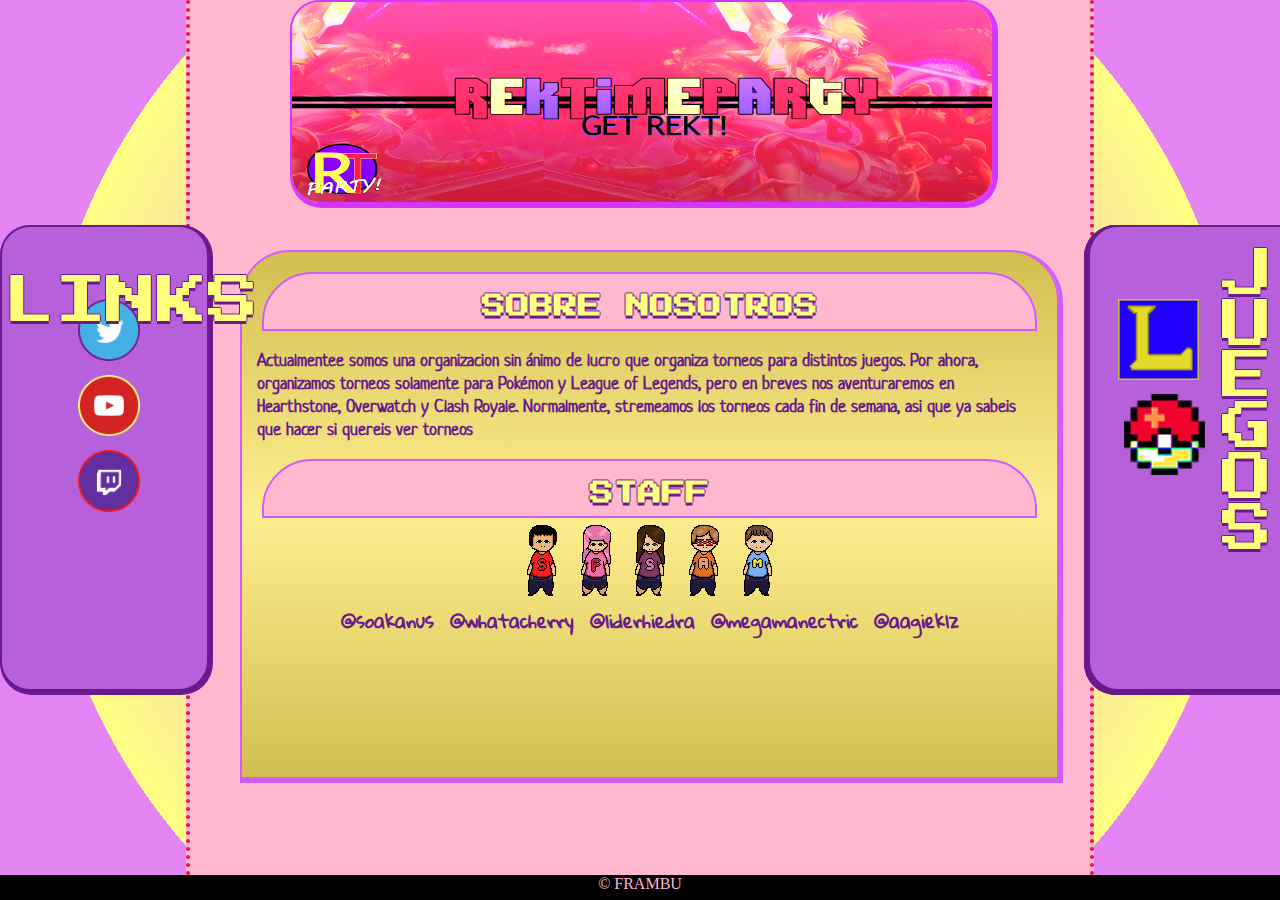
==== index.html @ a90994ee "cambio cuerpo para nav y aside" ====
<!DOCTYPE html>
<html lang="es">
<head>
<meta charset="UTF-8">
<link rel="stylesheet" href="css\estilo1.css">
<title>REKTIMEPARTY</title>
</head>

<body>
<header>

<img src="imgs/encabezado.png"/>

</header>
<nav><div id="titulo1"><p class="links">LINKS</p></div>
<ul>
<li><a href="https://twitter.com/rektimeparty/"><img id="twitter" src="imgs/twitter.png"/></a></li>


<li><a href="https://www.youtube.com/channel/UCuNMe7Bv-fs61JHrf4mCaPg"><img id="youtube" src="imgs/youtube.png"/></a></li>

<li><a href="https://www.twitch.tv/rekttimeparty"><img id="twitch" src="imgs/twitch.png"/></a></li>
<ul>

</nav>

<section>
<div id="contenido">

<div><h2>Sobre nosotros</h2></div>
<div>

<p>Actualmentee somos una organizacion sin ánimo de lucro que organiza torneos para distintos juegos. Por ahora, organizamos torneos solamente para Pokémon y League of Legends, pero en breves nos aventuraremos en Hearthstone, Overwatch y Clash Royale.


Normalmente, stremeamos los torneos cada fin de semana, asi que ya sabeis que hacer si quereis ver torneos
</p></div>

<div><h2>STAFF</h2></div>
<div>
<img src="imgs/soak.png"/>
<img src="imgs/frambu.png"/>
<img src="imgs/Selia.png"/>
<img src="imgs/aagio.png"/>
<img src="imgs/manec.png"/></br>
<a href="https://twitter.com/Soakanus"><span>@soakanus</span></a> <a href="https://twitter.com/WhatAcherry"><span>@whatacherry</span></a> <a href="https://twitter.com/LiderHiedra"><span>@liderhiedra</span></a> <a href="https://twitter.com/Megamanectric"><span>@megamanectric</span></a> <a href="https://twitter.com/AagieKLZ"><span>@aagieklz</span></a></div>

</div>

</section>

<aside>
<div>
<div id="titulo2"><p class="links">JUEGOS</p></div>
<ul>
<li><a  href=""><img id="lol" src="SPRITES/lol.png"/></a> </li>
<li><a  href=""><img id="poke" src="SPRITES/pokemon.png"/></a></li>
</ul></div>
</aside>
<footer>© FRAMBU</footer>
</body>

<aside>
<ul>
<li><a  href=""><img id="lol" src="SPRITES/lol.png"/></a> </li>
<li><a  href=""><img id="poke" src="SPRITES/pokemon.png"/></a></li>
</ul>
<p class="links">J</br>U</br>E</br>G</br>O</br>S</p>
</aside>
<footer>© FRAMBU</footer>
</body>

<aside>
<ul>
<li><a  href=""><img id="lol" src="SPRITES/lol.png"/></a> </li>
<li><a  href=""><img id="poke" src="SPRITES/pokemon.png"/></a></li>
</ul>
<p class="links">J</br>U</br>E</br>G</br>O</br>S</p>
</aside>
</body>
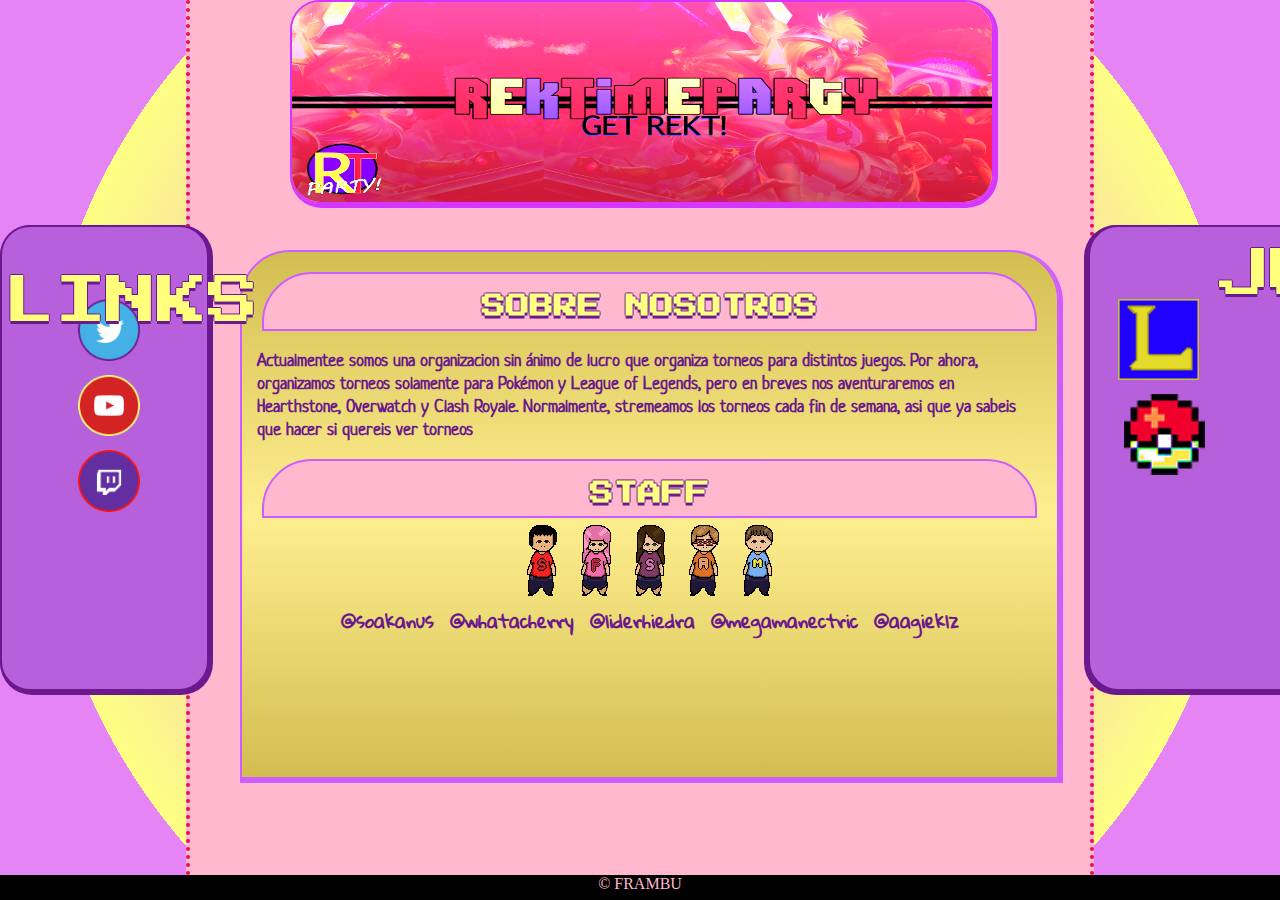
==== commit fd427f1b: "aaaa" ====
--- a/index.html
+++ b/index.html
@@ -59,22 +59,3 @@
 </aside>
 <footer>© FRAMBU</footer>
 </body>
-
-<aside>
-<ul>
-<li><a  href=""><img id="lol" src="SPRITES/lol.png"/></a> </li>
-<li><a  href=""><img id="poke" src="SPRITES/pokemon.png"/></a></li>
-</ul>
-<p class="links">J</br>U</br>E</br>G</br>O</br>S</p>
-</aside>
-<footer>© FRAMBU</footer>
-</body>
-
-<aside>
-<ul>
-<li><a  href=""><img id="lol" src="SPRITES/lol.png"/></a> </li>
-<li><a  href=""><img id="poke" src="SPRITES/pokemon.png"/></a></li>
-</ul>
-<p class="links">J</br>U</br>E</br>G</br>O</br>S</p>
-</aside>
-</body>
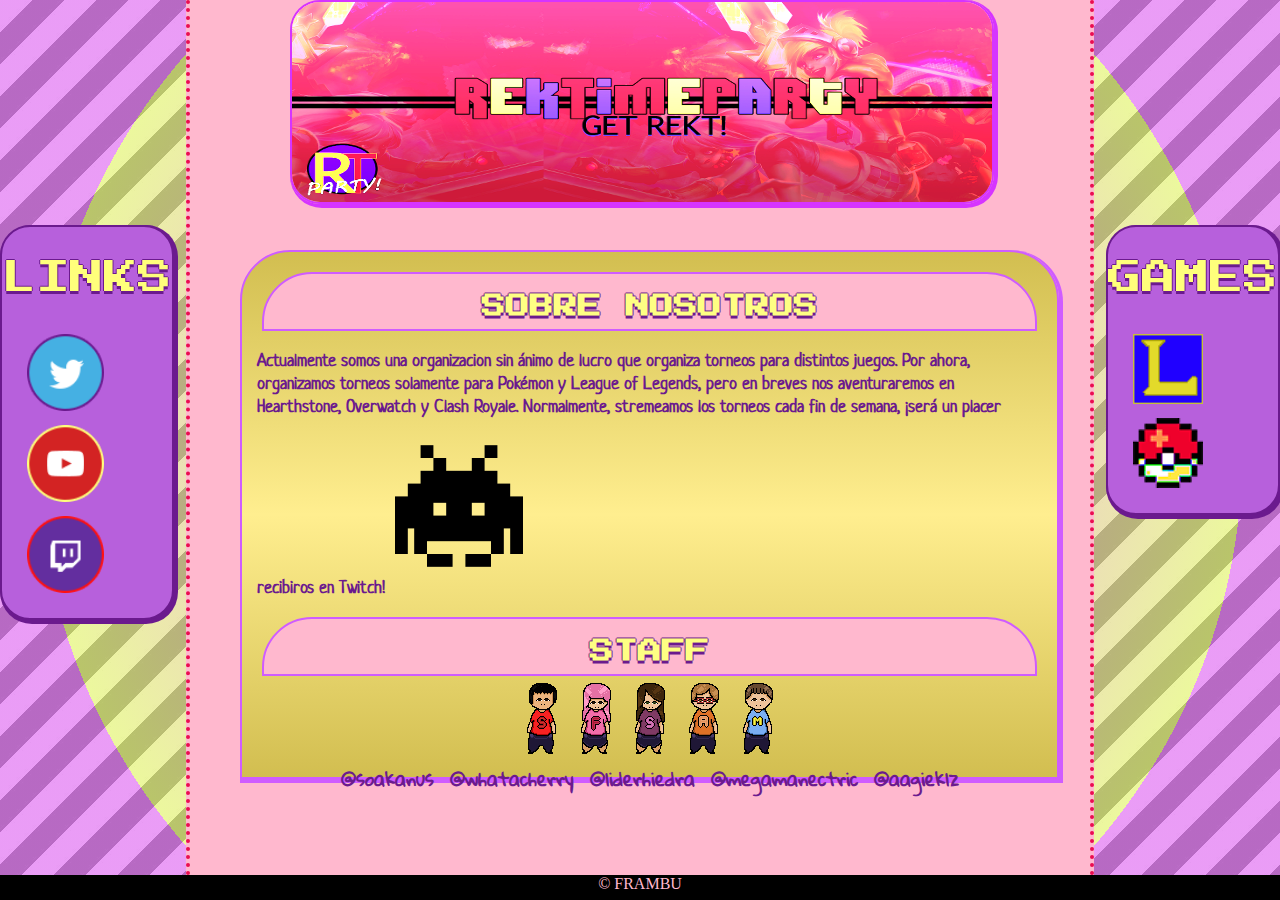
==== commit 7a961e3a: "marciano" ====
--- a/index.html
+++ b/index.html
@@ -30,10 +30,10 @@
 <div><h2>Sobre nosotros</h2></div>
 <div>
 
-<p>Actualmentee somos una organizacion sin ánimo de lucro que organiza torneos para distintos juegos. Por ahora, organizamos torneos solamente para Pokémon y League of Legends, pero en breves nos aventuraremos en Hearthstone, Overwatch y Clash Royale.
+<p>Actualmente somos una organizacion sin ánimo de lucro que organiza torneos para distintos juegos. Por ahora, organizamos torneos solamente para <span class="marcador">Pokémon</span> y <span class="marcador">League of Legends</span>, pero en breves nos aventuraremos en <span class="marcador">Hearthstone</span>, <span class="marcador">Overwatch</span> y <span class="marcador">Clash Royale</span>.
 
 
-Normalmente, stremeamos los torneos cada fin de semana, asi que ya sabeis que hacer si quereis ver torneos
+Normalmente, stremeamos los torneos cada fin de semana, ¡será un placer recibiros en Twitch! <img id="marciano" src="imgs/marciano.png" />
 </p></div>
 
 <div><h2>STAFF</h2></div>
@@ -51,7 +51,7 @@
 
 <aside>
 <div>
-<div id="titulo2"><p class="links">JUEGOS</p></div>
+<div id="titulo2"><p class="links">GAMES</p></div>
 <ul>
 <li><a  href=""><img id="lol" src="SPRITES/lol.png"/></a> </li>
 <li><a  href=""><img id="poke" src="SPRITES/pokemon.png"/></a></li>
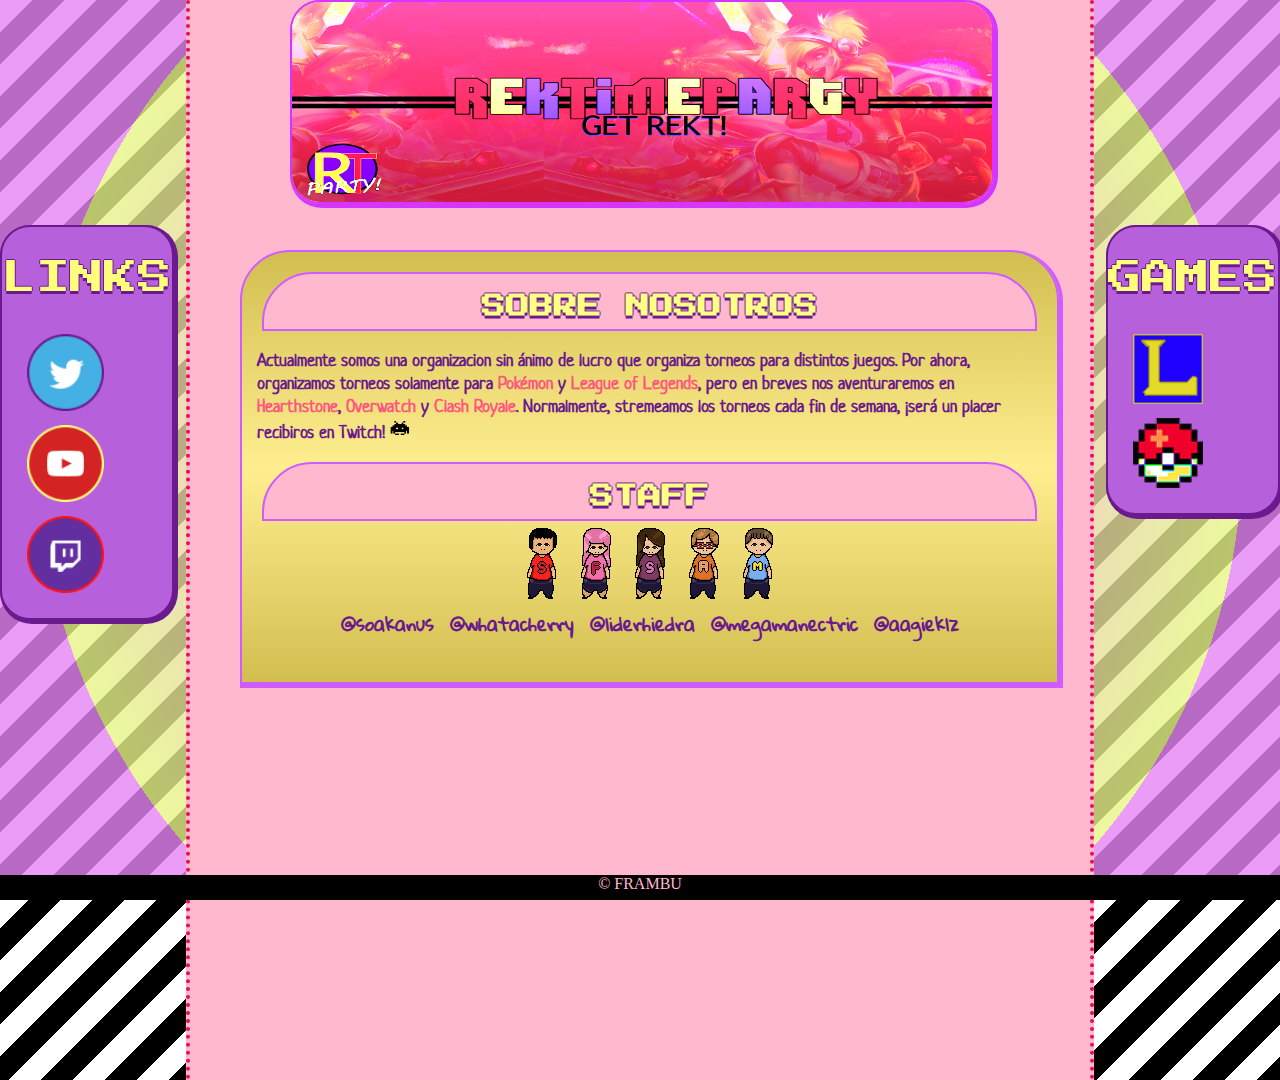
==== commit 6b103e59: "addlol" ====
--- a/index.html
+++ b/index.html
@@ -53,7 +53,7 @@
 <div>
 <div id="titulo2"><p class="links">GAMES</p></div>
 <ul>
-<li><a  href=""><img id="lol" src="SPRITES/lol.png"/></a> </li>
+<li><a  href="lol.html"><img id="lol" src="SPRITES/lol.png"/></a> </li>
 <li><a  href=""><img id="poke" src="SPRITES/pokemon.png"/></a></li>
 </ul></div>
 </aside>
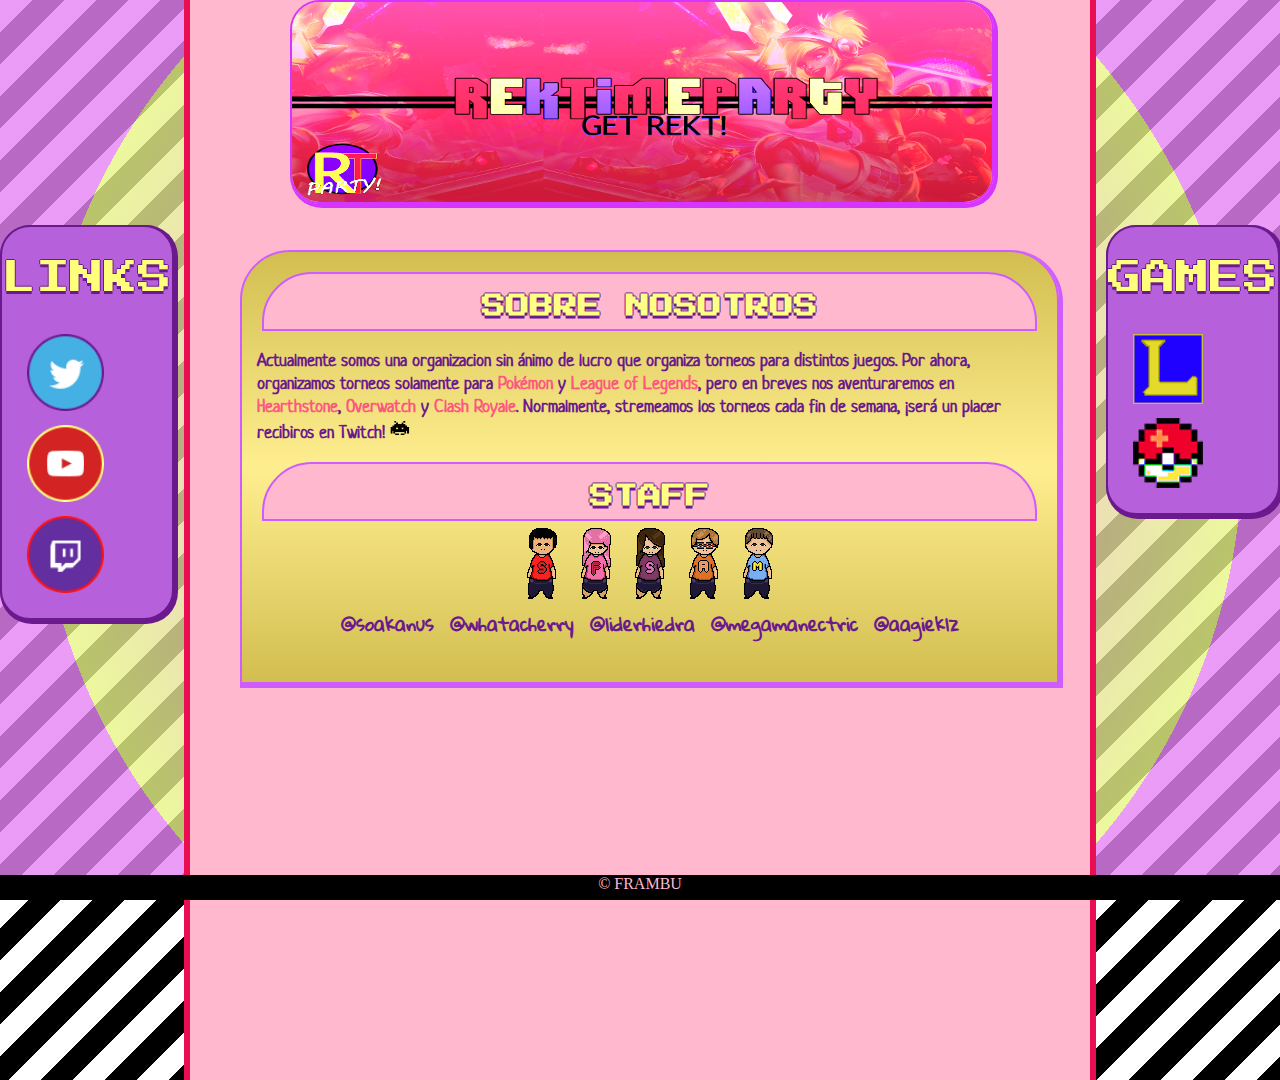
==== commit 9b8270a3: "eee" ====
--- a/index.html
+++ b/index.html
@@ -54,7 +54,7 @@
 <div id="titulo2"><p class="links">GAMES</p></div>
 <ul>
 <li><a  href="lol.html"><img id="lol" src="SPRITES/lol.png"/></a> </li>
-<li><a  href=""><img id="poke" src="SPRITES/pokemon.png"/></a></li>
+<li><a  href="pokemon.html"><img id="poke" src="SPRITES/pokemon.png"/></a></li>
 </ul></div>
 </aside>
 <footer>© FRAMBU</footer>
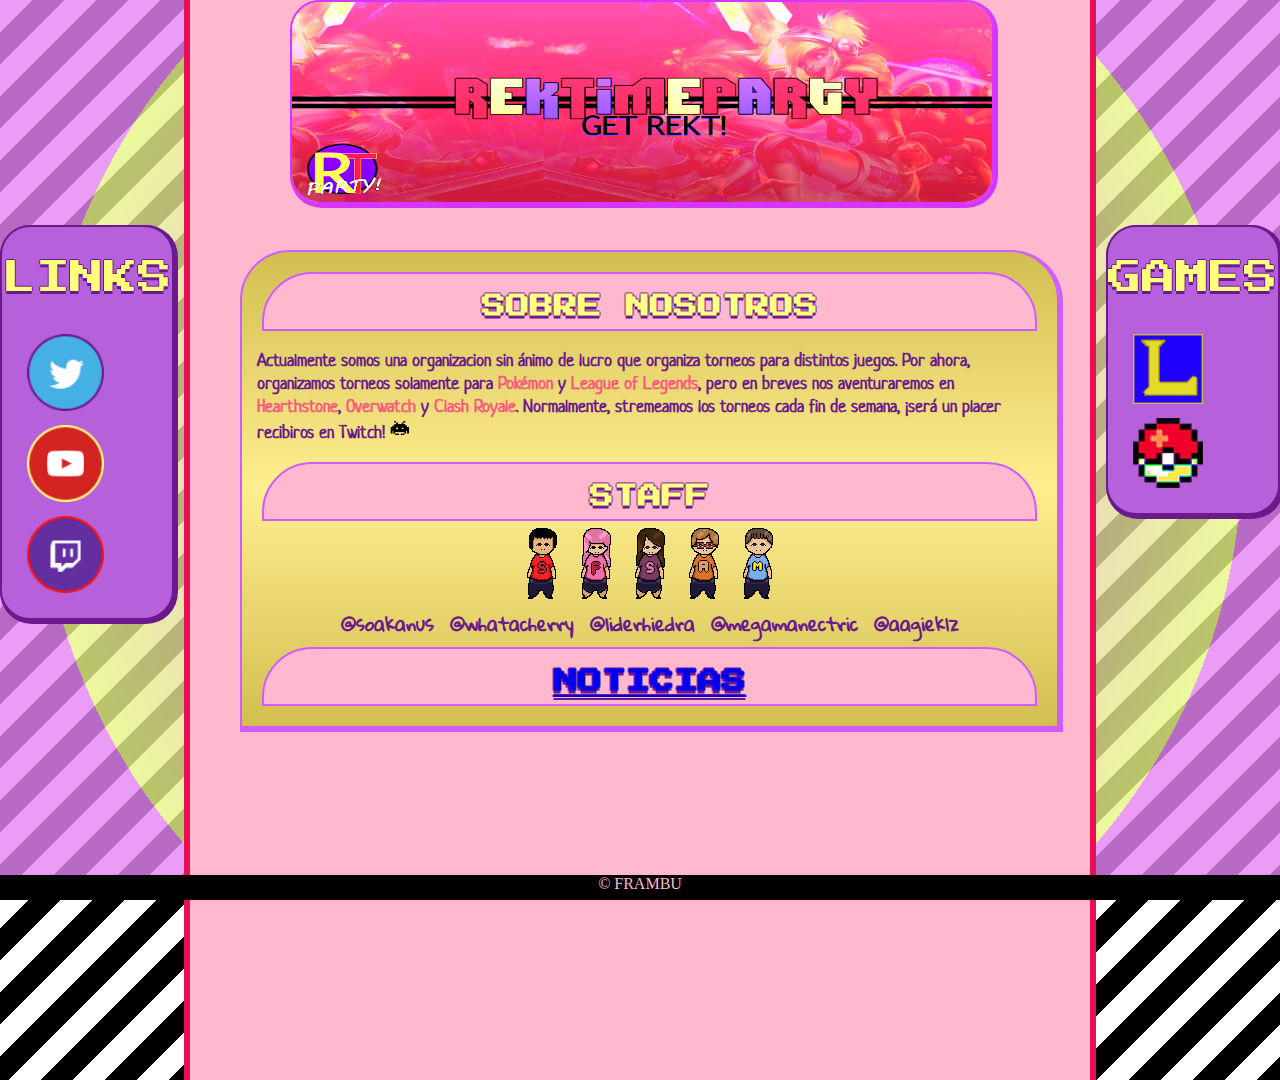
==== commit 01e2fc0e: "NOTICIAS ADD" ====
--- a/index.html
+++ b/index.html
@@ -2,6 +2,8 @@
 <html lang="es">
 <head>
 <meta charset="UTF-8">
+ 
+<link rel="shortcut icon" href="SPRITES\rt.png">
 <link rel="stylesheet" href="css\estilo1.css">
 <title>REKTIMEPARTY</title>
 </head>
@@ -45,7 +47,14 @@
 <img src="imgs/manec.png"/></br>
 <a href="https://twitter.com/Soakanus"><span>@soakanus</span></a> <a href="https://twitter.com/WhatAcherry"><span>@whatacherry</span></a> <a href="https://twitter.com/LiderHiedra"><span>@liderhiedra</span></a> <a href="https://twitter.com/Megamanectric"><span>@megamanectric</span></a> <a href="https://twitter.com/AagieKLZ"><span>@aagieklz</span></a></div>
 
+
+
+
+<div><h2><a id="contact" href="noticias.html">NOTICIAS</a></h2></div>
+
 </div>
+
+
 
 </section>
 
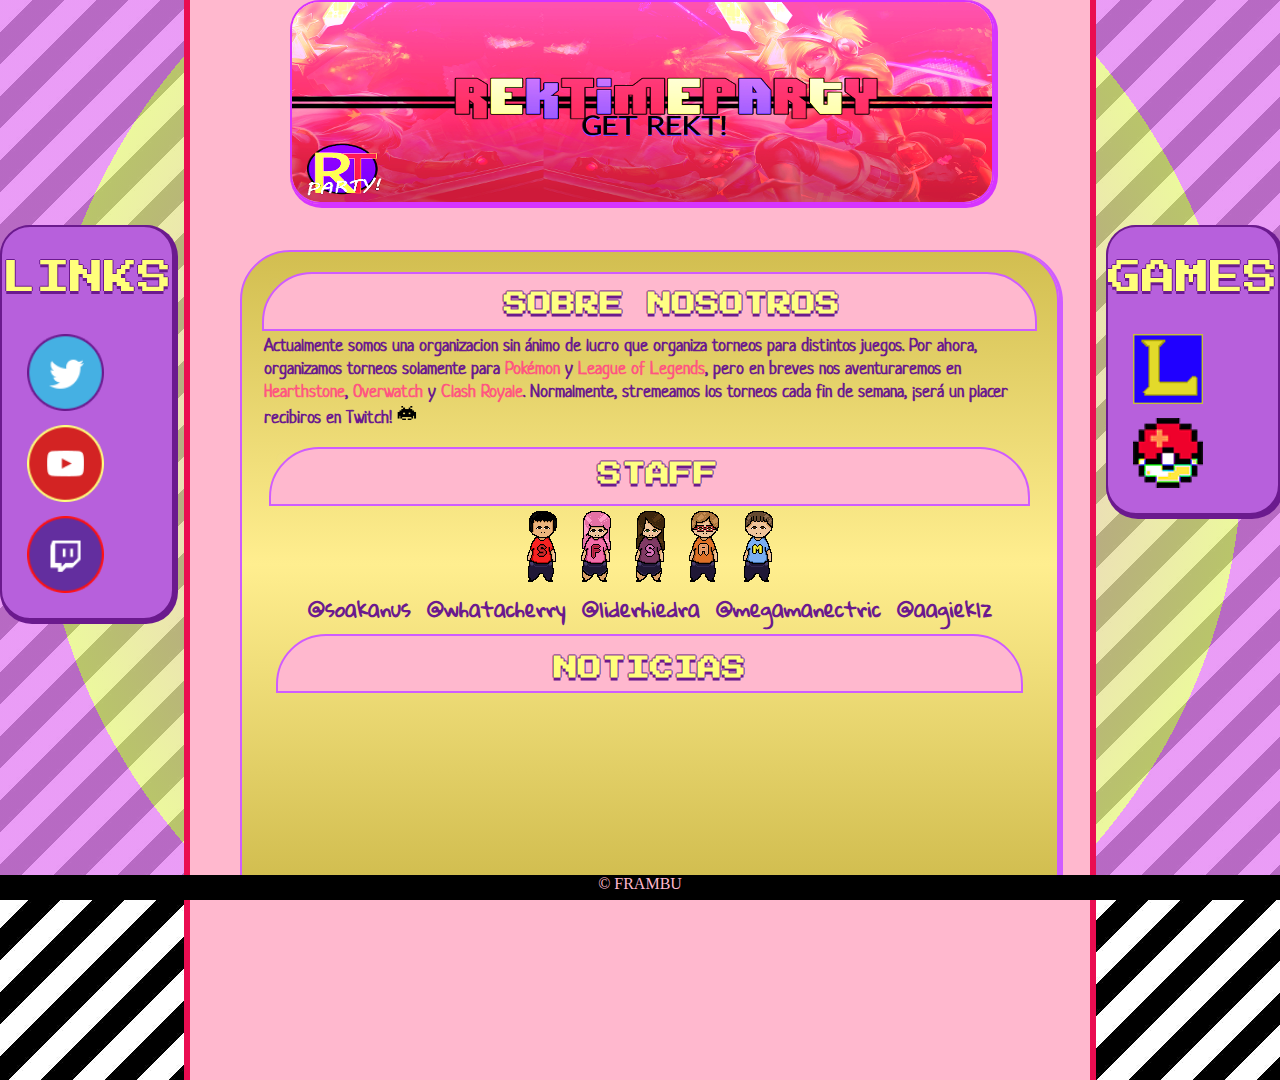
==== commit 8c7c317f: "html para media bien" ====
--- a/index.html
+++ b/index.html
@@ -5,6 +5,7 @@
  
 <link rel="shortcut icon" href="SPRITES\rt.png">
 <link rel="stylesheet" href="css\estilo1.css">
+<meta name="viewport" content="width=device-width, initial-scale=1.0">
 <title>REKTIMEPARTY</title>
 </head>
 
@@ -29,31 +30,43 @@
 <section>
 <div id="contenido">
 
-<div><h2>Sobre nosotros</h2></div>
-<div>
+<div id="sobrenosotros">
+	<input type="radio" id="sobre" name="botones" class="menu">
+	<div id="pepe">
 
-<p>Actualmente somos una organizacion sin ánimo de lucro que organiza torneos para distintos juegos. Por ahora, organizamos torneos solamente para <span class="marcador">Pokémon</span> y <span class="marcador">League of Legends</span>, pero en breves nos aventuraremos en <span class="marcador">Hearthstone</span>, <span class="marcador">Overwatch</span> y <span class="marcador">Clash Royale</span>.
+		<p>Actualmente somos una organizacion sin ánimo de lucro que organiza torneos para distintos juegos. Por ahora, organizamos torneos solamente para <span class="marcador">Pokémon</span> y <span class="marcador">League of Legends</span>, pero en breves nos aventuraremos en <span class="marcador">Hearthstone</span>, <span class="marcador">Overwatch</span> y <span class="marcador">Clash Royale</span>.
 
 
-Normalmente, stremeamos los torneos cada fin de semana, ¡será un placer recibiros en Twitch! <img id="marciano" src="imgs/marciano.png" />
-</p></div>
+		Normalmente, stremeamos los torneos cada fin de semana, ¡será un placer recibiros en Twitch! <img id="marciano" src="imgs/marciano.png" />
+		</p>
+		<label for="sobre" id="us">Sobre nosotros</label>
+	
 
-<div><h2>STAFF</h2></div>
-<div>
-<img src="imgs/soak.png"/>
-<img src="imgs/frambu.png"/>
-<img src="imgs/Selia.png"/>
-<img src="imgs/aagio.png"/>
-<img src="imgs/manec.png"/></br>
-<a href="https://twitter.com/Soakanus"><span>@soakanus</span></a> <a href="https://twitter.com/WhatAcherry"><span>@whatacherry</span></a> <a href="https://twitter.com/LiderHiedra"><span>@liderhiedra</span></a> <a href="https://twitter.com/Megamanectric"><span>@megamanectric</span></a> <a href="https://twitter.com/AagieKLZ"><span>@aagieklz</span></a></div>
+		</div>
+<div id="staff">
+
+	<input type="radio" id="botonstuff" name="botones" class="menu">
+	
+
+	<label for="botonstuff" id="sta" >STAFF</label>
+	<div id="manolo">
+		<img src="imgs/soak.png"/>
+		<img src="imgs/frambu.png"/>
+		<img src="imgs/Selia.png"/>
+		<img src="imgs/aagio.png"/>
+		<img src="imgs/manec.png"/></br>
+		<a href="https://twitter.com/Soakanus"><span>@soakanus</span></a> <a href="https://twitter.com/WhatAcherry"><span>@whatacherry</span></a> <a href="https://twitter.com/LiderHiedra"><span>@liderhiedra</span></a> <a href="https://twitter.com/Megamanectric"><span>@megamanectric</span></a> <a href="https://twitter.com/AagieKLZ"><span>@aagieklz</span></a>
+	</div>
 
 
 
 
-<div><h2><a id="contact" href="noticias.html">NOTICIAS</a></h2></div>
+<div id="noticias">
+	<h2><a id="contact" href="noticias.html">NOTICIAS</a></h2>
+</div>
 
 </div>
-
+</div>
 
 
 </section>
